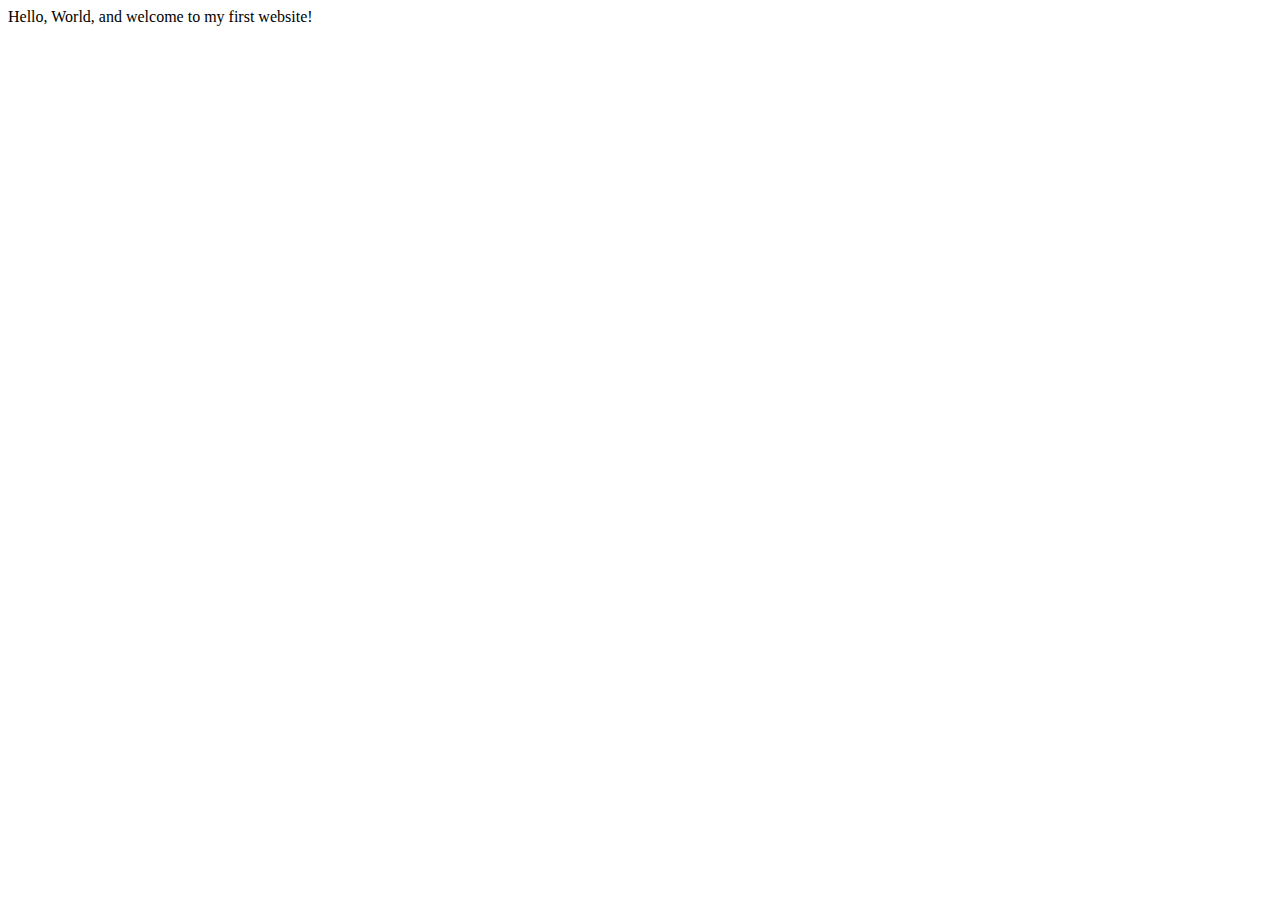
==== index.html @ c478d5d5 "Initial Commit" ====
<!DOCTYPE html>
<html lang="en">
    <head>
        <meta charset="utf-8">
        <meta name="viewport" content="width=device-width, initial-scale=1.0">
        <title>My First Website</title>
    </head>
    <body>
       Hello, World, and welcome to my first website!
    </body>
</html>
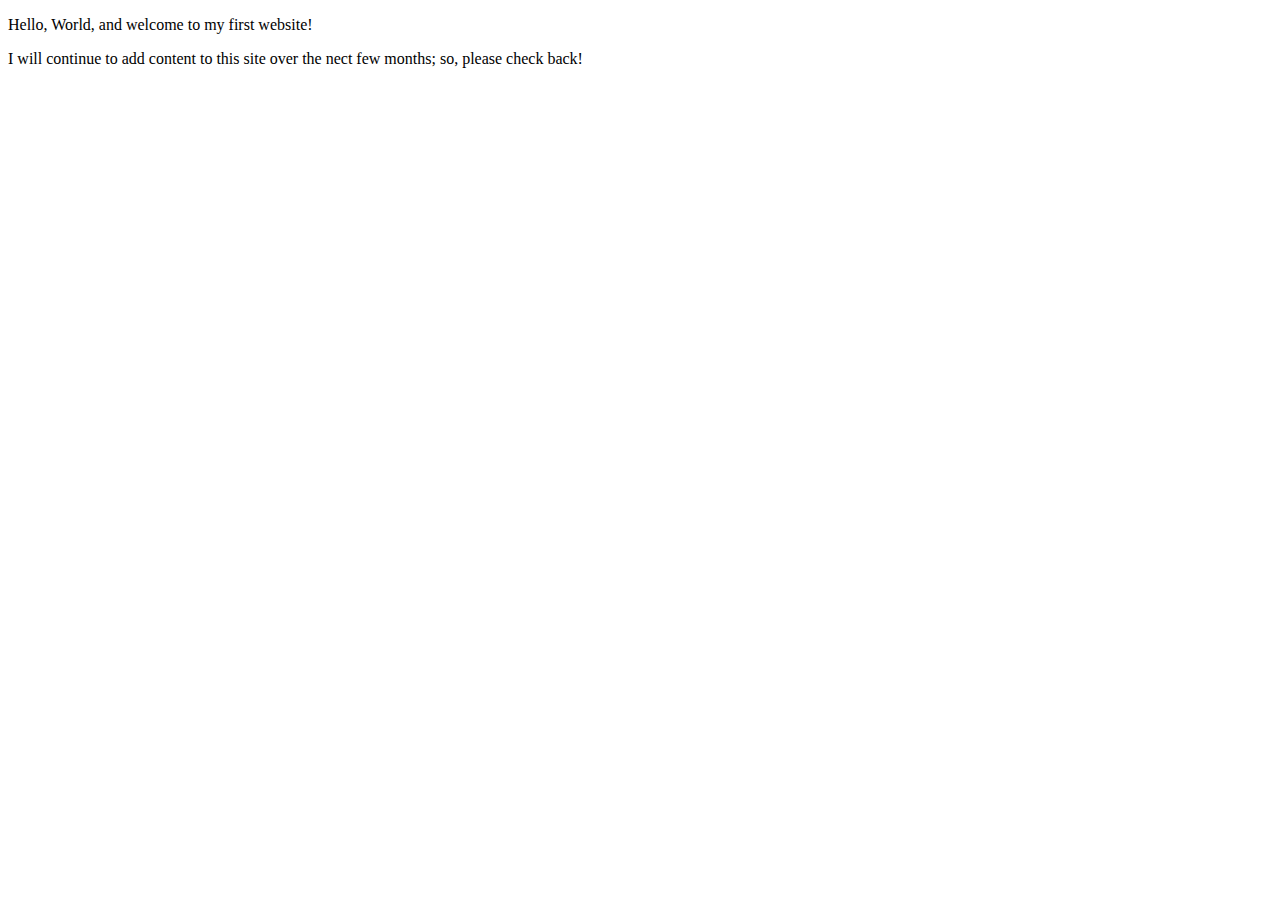
==== commit 2472f9af: "Author/introduction" ====
--- a/index.html
+++ b/index.html
@@ -3,9 +3,12 @@
     <head>
         <meta charset="utf-8">
         <meta name="viewport" content="width=device-width, initial-scale=1.0">
-        <title>My First Website</title>
+        <meta name="Author" content="Eban Staab">
+        <title>NA | Student</title>
+        <meta charset="utf-8">
     </head>
     <body>
-       Hello, World, and welcome to my first website!
+       <p>Hello, World, and welcome to my first website!</p>
+       <p>I will continue to add content to this site over the nect few months; so, please check back!</p>
     </body>
 </html>